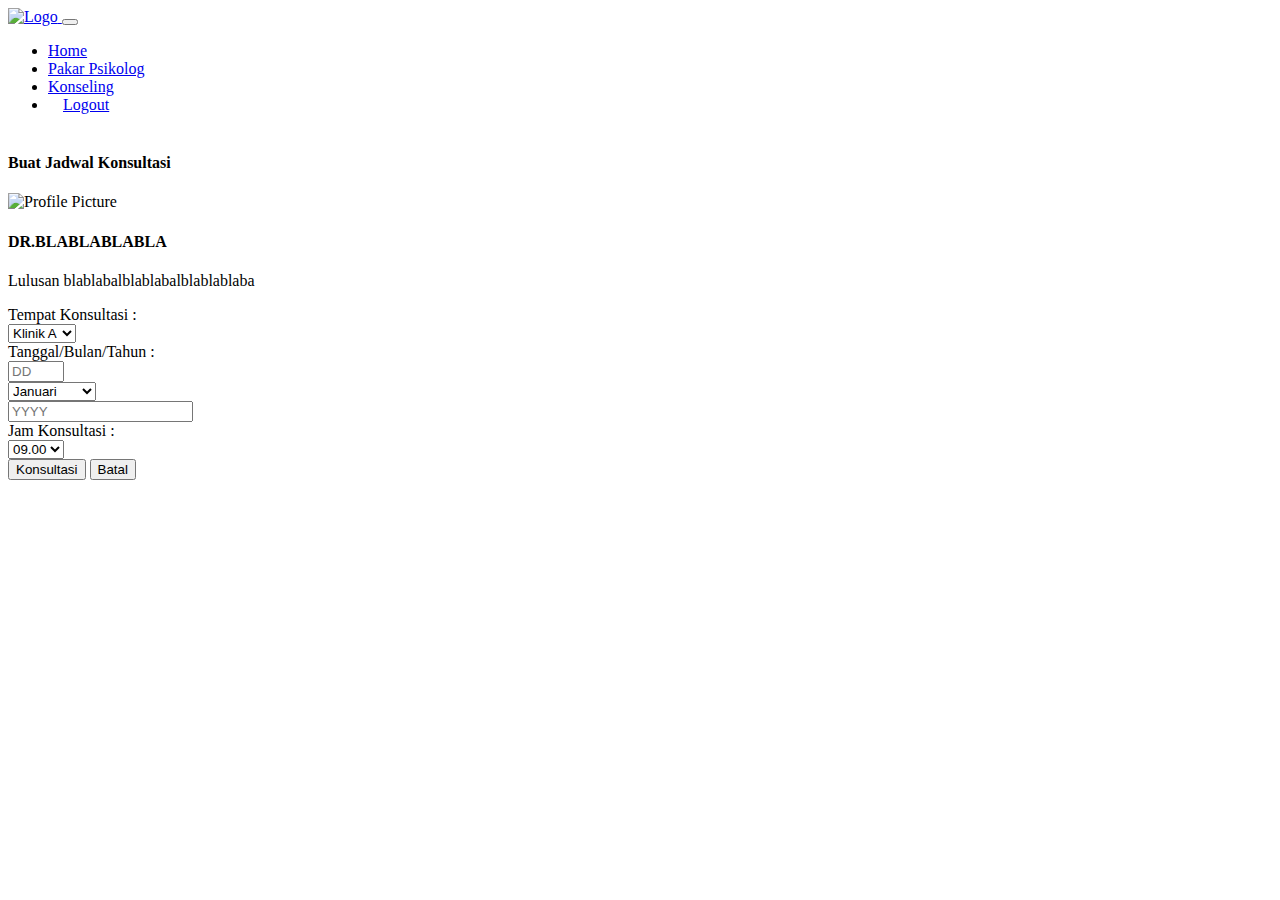
==== templates/buatJadwal.html @ 4dfaef20 "first commit" ====
<!DOCTYPE html>
<html lang="en">
<head>
    <meta charset="UTF-8">
    <meta name="viewport" content="width=device-width, initial-scale=1.0">
    <title>Pakar Psikolog</title>
    <link href="https://cdn.jsdelivr.net/npm/bootstrap@5.3.2/dist/css/bootstrap.min.css" rel="stylesheet" integrity="sha384-T3c6CoIi6uLrA9TneNEoa7RxnatzjcDSCmG1MXxSR1GAsXEV/Dwwykc2MPK8M2HN" crossorigin="anonymous">

</head>
<body>
    <!-- Awal Navbar -->
    <nav class="navbar navbar-expand-lg navbar-light bg-light static-top" style="margin-bottom: 40px">
        <div class="container">
            <a class="navbar-brand" href="#">
                <img src="static/image/logomindasehat2.png" height="36" alt="Logo" />
            </a>
            <button class="navbar-toggler" type="button" data-bs-toggle="collapse" data-bs-target="#navbarSupportedContent" aria-controls="navbarSupportedContent" aria-expanded="false" aria-label="Toggle navigation">
                <span class="navbar-toggler-icon"></span>
            </button>
            <div class="collapse navbar-collapse" id="navbarSupportedContent">
                <ul class="navbar-nav ms-auto">
                <li class="nav-item">
                    <a class="nav-link active" aria-current="page" href="#">Home</a>
                </li>
                <li class="nav-item">
                    <a class="nav-link active" aria-current="page" href="#">Pakar Psikolog</a>
                </li>
                <li class="nav-item">
                    <a class="nav-link active" aria-current="page" href="#">Konseling</a>
                </li>
                <li class="nav-item">
                    <a class="nav-link active" aria-current="page" href="#" style="margin-left: 15px">Logout</a>
                </li>
                </ul>
            </div>
        </div>
    </nav>
    <!-- Akhir Navbar -->
    
    <section class="jadwal-section" id="jadwal-section">
        <div class="container jadwal-container">
            <div class="card">
                <div></div>
                <div class="card-body" >
                    <h4 class="mb-0 text-center text-black">Buat Jadwal Konsultasi</h4>
                    <div class="row" style="margin-top: 20px;">
                        <div class="col-md-2">
                            <img src="static/image/logomindasehat2.png" class="img-fluid rounded-circle" alt="Profile Picture" width="150">
                        </div>
                        <div class="col-md-8">
                            <h4 class="mb-3 text-black">DR.BLABLABLABLA</h4>
                            <p class="mb-3 text-black">Lulusan blablabalblablabalblablablaba</p>
                        </div>
                    </div>
                        <form>
                            <div class="form-group mb-3 row">
                                <label for="inputTempat" class="col-sm-2 col-form-label">Tempat Konsultasi :</label>
                                <div class="col-sm-4">
                                    <select class="form-select" aria-label="Default select example" id="tempatKonsul" name="" required>
                                        <option value="1">Klinik A</option>
                                        <option value="2">Klinik B</option>
                                        <option value="3">Klinik C</option>
                                    </select>
                                </div>
                            </div>
                            <div class="form-group mb-3 row">
                                <label for="inputTanggal" class="col-sm-2 col-form-label">Tanggal/Bulan/Tahun :</label>
                                <div class="col-sm-1">
                                    <input type="number" class="form-control" id="day" name="day" placeholder="DD" min="1" max="31" required>
                                </div>
                                <div class="col-sm-1">
                                    <select class="form-select" id="month" name="month" required>
                                        <option value="1">Januari</option>
                                        <option value="2">Februari</option>
                                        <option value="3">Maret</option>
                                        <option value="4">April</option>
                                        <option value="5">Mei</option>
                                        <option value="6">Juni</option>
                                        <option value="7">Juli</option>
                                        <option value="8">Agustus</option>
                                        <option value="9">September</option>
                                        <option value="10">Oktober</option>
                                        <option value="11">November</option>
                                        <option value="12">Desember</option>
                                    </select>
                                </div>
                                <div class="col-sm-1">
                                    <input type="number" class="form-control" id="year" name="year" placeholder="YYYY" min="1900" required>
                                </div>
                            </div>
                            <div class="form-group mb-3 row">
                                <label for="inputWaktu" class="col-sm-2 col-form-label">Jam Konsultasi :</label>
                                <div class="col-sm-4">
                                    <select class="form-select" aria-label="Default select example" id="tempatKonsul" name="" required>
                                        <option value="1">09.00</option>
                                        <option value="2">10.00</option>
                                        <option value="3">11.00</option>
                                        <option value="4">12.00</option>
                                        <option value="5">13.00</option>
                                        <option value="6">14.00</option>
                                        <option value="7">15.00</option>
                                        <option value="8">16.00</option>
                                        <option value="9">17.00</option>
                                    </select>
                                </div>
                            </div>
                            <div class="form-group mb-3 row">
                                <div class="col-sm-2"></div> 
                                <div class="col-sm-10">
                                    <button type="submit" class="btn btn-primary">Konsultasi</button>
                                    <button type="button" class="btn btn-secondary">Batal</button>
                                </div>
                            </div>
                        </form>
                    
                </div>
            </div>
        </div>
    </section>
    
    


<script src="https://cdn.jsdelivr.net/npm/@popperjs/core@2.11.8/dist/umd/popper.min.js" integrity="sha384-I7E8VVD/ismYTF4hNIPjVp/Zjvgyol6VFvRkX/vR+Vc4jQkC+hVqc2pM8ODewa9r" crossorigin="anonymous"></script>
<script src="https://cdn.jsdelivr.net/npm/bootstrap@5.3.2/dist/js/bootstrap.min.js" integrity="sha384-BBtl+eGJRgqQAUMxJ7pMwbEyER4l1g+O15P+16Ep7Q9Q+zqX6gSbd85u4mG4QzX+" crossorigin="anonymous"></script>
</body>
</html>
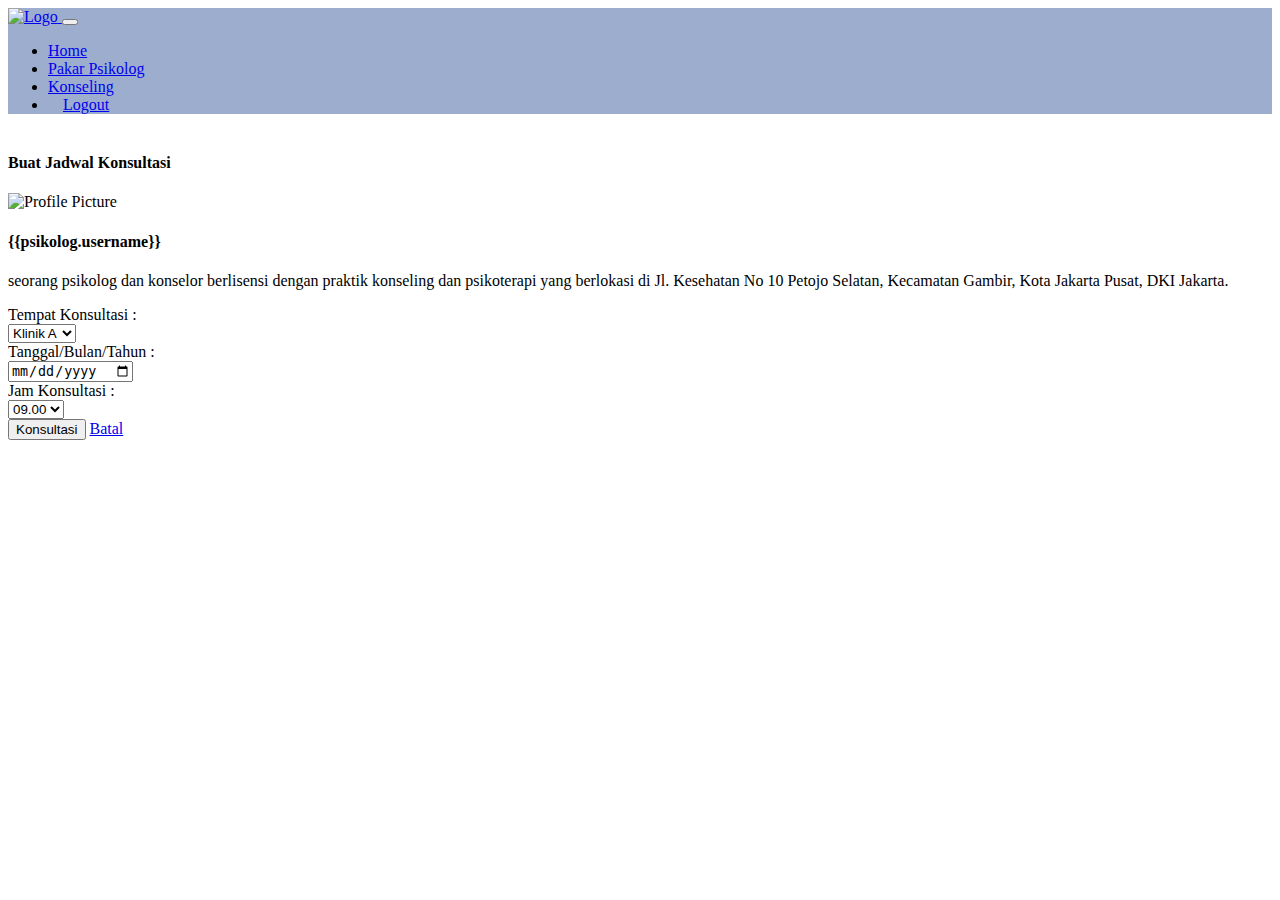
==== commit e4240cfa: "ubah warna navbar" ====
--- a/templates/buatJadwal.html
+++ b/templates/buatJadwal.html
@@ -5,7 +5,12 @@
     <meta name="viewport" content="width=device-width, initial-scale=1.0">
     <title>Pakar Psikolog</title>
     <link href="https://cdn.jsdelivr.net/npm/bootstrap@5.3.2/dist/css/bootstrap.min.css" rel="stylesheet" integrity="sha384-T3c6CoIi6uLrA9TneNEoa7RxnatzjcDSCmG1MXxSR1GAsXEV/Dwwykc2MPK8M2HN" crossorigin="anonymous">
-
+    <script src="https://ajax.googleapis.com/ajax/libs/jquery/3.4.1/jquery.min.js"></script> 
+<style>
+    .navbar{
+    background-image: linear-gradient(#9cadce, #9cadce);
+}
+</style>
 </head>
 <body>
     <!-- Awal Navbar -->
@@ -20,16 +25,16 @@
             <div class="collapse navbar-collapse" id="navbarSupportedContent">
                 <ul class="navbar-nav ms-auto">
                 <li class="nav-item">
-                    <a class="nav-link active" aria-current="page" href="#">Home</a>
+                    <a class="nav-link active" aria-current="page" href="/">Home</a>
                 </li>
                 <li class="nav-item">
-                    <a class="nav-link active" aria-current="page" href="#">Pakar Psikolog</a>
+                    <a class="nav-link active" aria-current="page" href="/pakar">Pakar Psikolog</a>
                 </li>
                 <li class="nav-item">
-                    <a class="nav-link active" aria-current="page" href="#">Konseling</a>
+                    <a class="nav-link active" aria-current="page" href="/konsultasi">Konseling</a>
                 </li>
                 <li class="nav-item">
-                    <a class="nav-link active" aria-current="page" href="#" style="margin-left: 15px">Logout</a>
+                    <a class="nav-link active" aria-current="page" onclick="logout()" href="#" style="margin-left: 15px">Logout</a>
                 </li>
                 </ul>
             </div>
@@ -48,67 +53,48 @@
                             <img src="static/image/logomindasehat2.png" class="img-fluid rounded-circle" alt="Profile Picture" width="150">
                         </div>
                         <div class="col-md-8">
-                            <h4 class="mb-3 text-black">DR.BLABLABLABLA</h4>
-                            <p class="mb-3 text-black">Lulusan blablabalblablabalblablablaba</p>
+                            <h4 class="mb-3 text-black">{{psikolog.username}}</h4>
+                            <p class="mb-3 text-black">seorang psikolog dan konselor berlisensi dengan praktik konseling dan psikoterapi yang berlokasi di Jl. Kesehatan No 10 Petojo Selatan, Kecamatan Gambir, Kota Jakarta Pusat, DKI Jakarta.</p>
                         </div>
                     </div>
                         <form>
                             <div class="form-group mb-3 row">
                                 <label for="inputTempat" class="col-sm-2 col-form-label">Tempat Konsultasi :</label>
                                 <div class="col-sm-4">
-                                    <select class="form-select" aria-label="Default select example" id="tempatKonsul" name="" required>
-                                        <option value="1">Klinik A</option>
-                                        <option value="2">Klinik B</option>
-                                        <option value="3">Klinik C</option>
+                                    <select class="form-select" aria-label="Default select example" id="tempatKonsul" name="tempatKonsul" required>
+                                        <option value="Klinik A">Klinik A</option>
+                                        <option value="Klinik B">Klinik B</option>
+                                        <option value="Klinik C">Klinik C</option>
                                     </select>
                                 </div>
                             </div>
                             <div class="form-group mb-3 row">
                                 <label for="inputTanggal" class="col-sm-2 col-form-label">Tanggal/Bulan/Tahun :</label>
-                                <div class="col-sm-1">
-                                    <input type="number" class="form-control" id="day" name="day" placeholder="DD" min="1" max="31" required>
-                                </div>
-                                <div class="col-sm-1">
-                                    <select class="form-select" id="month" name="month" required>
-                                        <option value="1">Januari</option>
-                                        <option value="2">Februari</option>
-                                        <option value="3">Maret</option>
-                                        <option value="4">April</option>
-                                        <option value="5">Mei</option>
-                                        <option value="6">Juni</option>
-                                        <option value="7">Juli</option>
-                                        <option value="8">Agustus</option>
-                                        <option value="9">September</option>
-                                        <option value="10">Oktober</option>
-                                        <option value="11">November</option>
-                                        <option value="12">Desember</option>
-                                    </select>
-                                </div>
-                                <div class="col-sm-1">
-                                    <input type="number" class="form-control" id="year" name="year" placeholder="YYYY" min="1900" required>
+                                <div class="col-sm-4">
+                                    <input type="date" class="form-control" id="date" name="date" placeholder="Date" required>
                                 </div>
                             </div>
                             <div class="form-group mb-3 row">
                                 <label for="inputWaktu" class="col-sm-2 col-form-label">Jam Konsultasi :</label>
                                 <div class="col-sm-4">
-                                    <select class="form-select" aria-label="Default select example" id="tempatKonsul" name="" required>
-                                        <option value="1">09.00</option>
-                                        <option value="2">10.00</option>
-                                        <option value="3">11.00</option>
-                                        <option value="4">12.00</option>
-                                        <option value="5">13.00</option>
-                                        <option value="6">14.00</option>
-                                        <option value="7">15.00</option>
-                                        <option value="8">16.00</option>
-                                        <option value="9">17.00</option>
+                                    <select class="form-select" aria-label="Default select example" id="inputWaktu" name="inputWaktu" required>
+                                        <option value="09.00">09.00</option>
+                                        <option value="10.00">10.00</option>
+                                        <option value="11.00">11.00</option>
+                                        <option value="12.00">12.00</option>
+                                        <option value="13.00">13.00</option>
+                                        <option value="14.00">14.00</option>
+                                        <option value="15.00">15.00</option>
+                                        <option value="16.00">16.00</option>
+                                        <option value="17.00">17.00</option>
                                     </select>
                                 </div>
                             </div>
                             <div class="form-group mb-3 row">
                                 <div class="col-sm-2"></div> 
                                 <div class="col-sm-10">
-                                    <button type="submit" class="btn btn-primary">Konsultasi</button>
-                                    <button type="button" class="btn btn-secondary">Batal</button>
+                                    <button type="button" onclick="jadwal()" class="btn btn-primary">Konsultasi</button>
+                                    <a href="/pakar" class="btn btn-secondary">Batal</a>
                                 </div>
                             </div>
                         </form>
@@ -120,7 +106,30 @@
     
     
 
-
+    <script>
+        function jadwal() {
+            let tempat = $("#tempatKonsul").val()
+            let waktu = $("#date").val()
+            let jam = $("#inputWaktu").val()
+            if (waktu === "") {
+                alert('Tanggal tidak boleh kosong')
+                return;
+            }
+            $.ajax({
+                type: "POST",
+                url: "/buatJadwal",
+                data: {
+                    tempatKonsul : tempat,
+                    date : waktu,
+                    waktuKonsul : jam
+                },
+                success: function (response) {
+                    alert(response['msg'])
+                    window.location.replace("/konsultasi");
+                }
+            })
+        }
+    </script>
 <script src="https://cdn.jsdelivr.net/npm/@popperjs/core@2.11.8/dist/umd/popper.min.js" integrity="sha384-I7E8VVD/ismYTF4hNIPjVp/Zjvgyol6VFvRkX/vR+Vc4jQkC+hVqc2pM8ODewa9r" crossorigin="anonymous"></script>
 <script src="https://cdn.jsdelivr.net/npm/bootstrap@5.3.2/dist/js/bootstrap.min.js" integrity="sha384-BBtl+eGJRgqQAUMxJ7pMwbEyER4l1g+O15P+16Ep7Q9Q+zqX6gSbd85u4mG4QzX+" crossorigin="anonymous"></script>
 </body>
